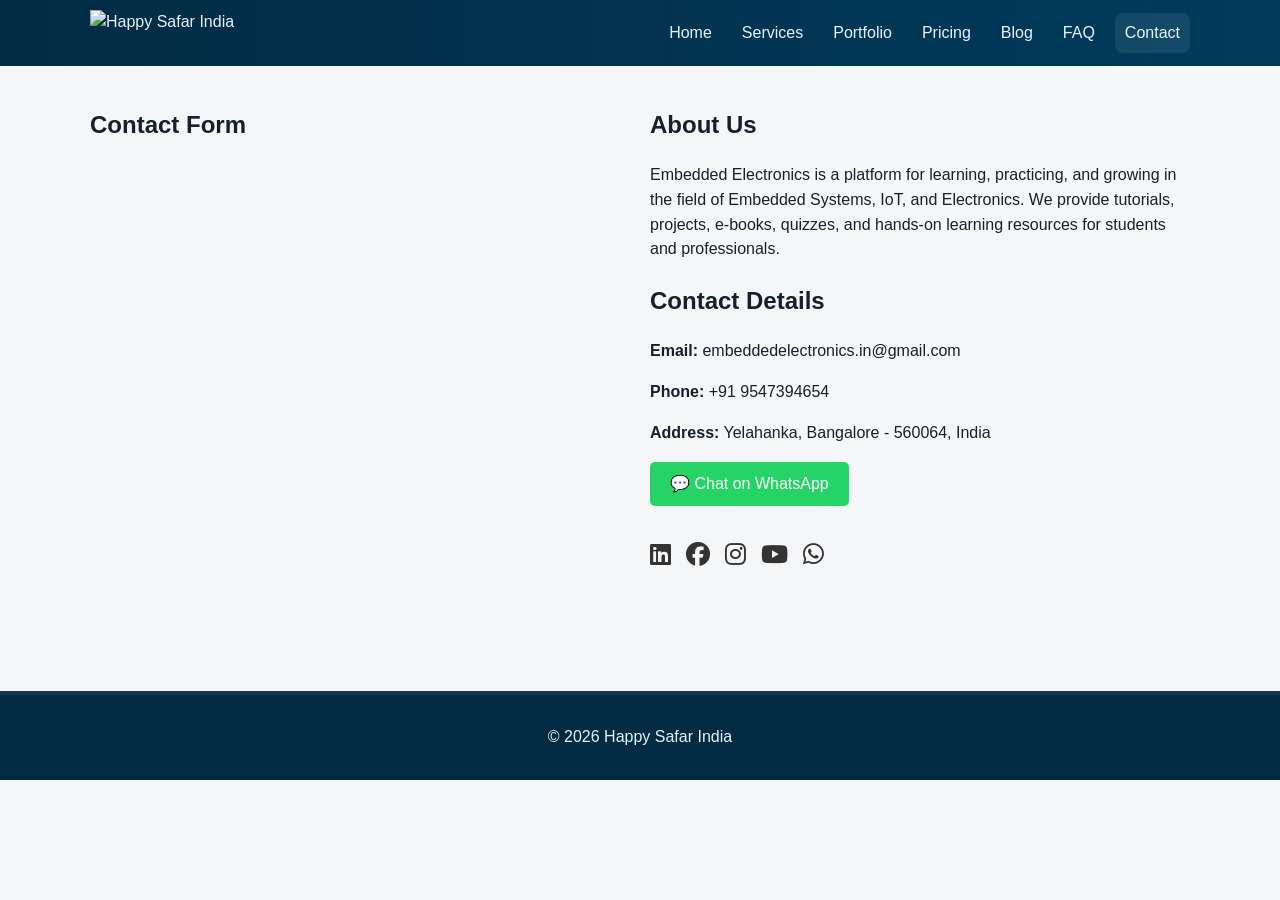
==== contact.html @ fb64983f "Add files via upload" ====
<!DOCTYPE html>
<html lang="en">
<head>
  <meta charset="utf-8" />
  <meta name="viewport" content="width=device-width,initial-scale=1" />
  <title>Happy Safar India — Contact</title>
  <link rel="stylesheet" href="styles.css" />
  <script defer src="scripts.js"></script>
  <!-- Font Awesome for Social Icons -->
  <link rel="stylesheet" href="https://cdnjs.cloudflare.com/ajax/libs/font-awesome/6.5.0/css/all.min.css">
</head>
<body>
<!-- Header Start -->
<header class="site-header">
  <div class="container">
    <a class="brand" href="index.html">
      <img src="assets/logo.png" alt="Happy Safar India" class="brand-logo" />
    </a>
    <button class="menu-toggle" aria-label="Toggle navigation" onclick="toggleMenu()">☰</button>
    <nav id="nav" class="nav">
        <a href="index.html">Home</a>
        <a href="services.html">Services</a>
        <a href="portfolio.html">Portfolio</a>
        <a href="pricing.html">Pricing</a>
        <a href="blog.html">Blog</a>
        <a href="faq.html">FAQ</a>
        <a class="active" href="contact.html">Contact</a>
    </nav>
  </div>
</header>
<!-- Header End -->

<!-- ===== Contact Section ===== -->
  <main class="container" style="display: flex; flex-wrap: wrap; gap: 20px; margin-top: 20px;">
    <!-- Left: Google Form -->
    <section style="flex: 1; min-width: 300px;">
      <h2>Contact Form</h2>
      <iframe src="https://forms.gle/4aQY38KhHuT3G9Sy9?embedded=true" width="100%" height="500" frameborder="0" marginheight="0" marginwidth="0">Loading…</iframe>
    </section>

    <!-- Right: Info & Social -->
    <section style="flex: 1; min-width: 250px;">

      <!-- About Us Section -->
      <h2>About Us</h2>
      <p>
        Embedded Electronics is a platform for learning, practicing, and growing in the field of 
        Embedded Systems, IoT, and Electronics. We provide tutorials, projects, e-books, quizzes, 
        and hands-on learning resources for students and professionals.
      </p>

      <!-- Contact Info -->
      <h2>Contact Details</h2>
      <p><strong>Email:</strong> embeddedelectronics.in@gmail.com</p>
      <p><strong>Phone:</strong> +91 9547394654</p>
      <p><strong>Address:</strong> Yelahanka, Bangalore - 560064, India</p>

      <!-- WhatsApp Chat Button -->
      <a href="https://wa.me/919547394654" target="_blank" style="display:inline-block; padding: 10px 20px; background-color: #25D366; color: white; border-radius: 5px; text-decoration: none; margin-bottom: 15px;">
        💬 Chat on WhatsApp
      </a>

      <!-- Social Media Links -->
      <div class="social-icons" style="margin-top: 15px; font-size: 1.5rem;">
        <a href="https://www.linkedin.com/company/embedded-electronics-tech/" target="_blank" class="social-link"><i class="fab fa-linkedin"></i></a>
        <a href="https://www.facebook.com/AdvancedEmbeddedSystem" target="_blank" class="social-link"><i class="fab fa-facebook"></i></a>
        <a href="https://www.instagram.com/embeddedelectronics.in/" target="_blank" class="social-link"><i class="fab fa-instagram"></i></a>
        <a href="https://www.youtube.com/channel/UCZ3oNzzRCjrCEYEEbbStM5A" target="_blank" class="social-link"><i class="fab fa-youtube"></i></a>
        <a href="https://whatsapp.com/channel/0029VbAnrL29WtCAT7e7JX1B" target="_blank" class="social-link"><i class="fab fa-whatsapp"></i></a>
      </div>
    </section>
  </main>

<!-- Footer Start -->
<footer class="site-footer">
  <div class="container">
    <p>© <span id="year"></span> Happy Safar India</p>
  </div>
</footer>
<!-- Footer End -->
</body>
</html>
---- styles.css ----
/* ===== Embedded Electronics — Shared Theme ===== */
/* -- Tweak brand colors here -- */
:root{
  --brand:#0b66b2;       /* primary blue */
  --brand-2:#00a99d;     /* accent teal */
  --ink:#17202a;         /* text */
  --muted:#6b7a86;
  --bg:#f4f6f8;
  --card:#ffffff;
  --maxw:1100px;
}

*{box-sizing:border-box}
html,body{margin:0;padding:0}
body{font-family:Inter,Segoe UI,Arial,Helvetica,sans-serif;background:var(--bg);color:var(--ink);line-height:1.55}

/* Containers */
.container{width:92%;max-width:var(--maxw);margin:0 auto}

/* Header & Nav */
.site-header{background:linear-gradient(90deg,#032b44,#003b5c);color:#e6f3fb;position:sticky;top:0;z-index:10}
.site-header .container{display:flex;align-items:center;justify-content:space-between;padding:10px 0}
.brand{display:flex;gap:10px;align-items:center;color:#e6f3fb;text-decoration:none}
.brand-logo{height:46px;width:auto}
.brand-name{font-weight:700;letter-spacing:0.2px}
.menu-toggle{display:none;background:transparent;border:0;color:#e6f3fb;font-size:22px;cursor:pointer}
.nav{display:flex;gap:10px}
.nav a{color:#e6f3fb;text-decoration:none;padding:8px 10px;border-radius:8px}
.nav a.active,.nav a:hover{background:rgba(255,255,255,0.08)}

/* Hero */
.hero{background-image:var(--hero);background-size:cover;background-position:center;padding:80px 0;color:white}
.hero .container{max-width:var(--maxw)}
.hero h1{margin:0 0 8px}
.hero p{max-width:720px;margin:0 0 14px}
.hero .btn{margin-right:10px}

/* Page & Cards */
.page{background:var(--card);margin:20px auto;padding:22px;border-radius:12px;box-shadow:0 10px 30px rgba(0,0,0,0.06)}
.page-header{margin-bottom:12px}
.grid-3{display:grid;grid-template-columns:repeat(3,1fr);gap:14px}
@media (max-width:900px){.grid-3{grid-template-columns:repeat(2,1fr)}}
@media (max-width:640px){.grid-3{grid-template-columns:1fr}}
.card{background:linear-gradient(180deg,#fff,#fbfdff);border:1px solid #e6eef5;padding:14px;border-radius:12px;box-shadow:0 10px 24px rgba(14,20,24,0.04)}
.card img{width:100%;height:160px;object-fit:cover;border-radius:8px;margin-bottom:10px}

/* Buttons */
.btn{display:inline-block;background:var(--brand);color:#fff;border:0;padding:10px 14px;border-radius:10px;text-decoration:none;cursor:pointer}
.btn:hover{filter:brightness(0.95)}
.btn.ghost{background:transparent;border:1px solid rgba(11,102,178,0.22);color:var(--brand)}
.btn.small{padding:8px 12px}

/* Forms */
input,select,textarea{width:100%;padding:10px;border:1px solid #d8e2ea;border-radius:8px;background:#fff}
label{display:block;margin:10px 0 4px}
.actions{display:flex;gap:10px;align-items:center;margin:10px 0}
.muted{color:var(--muted)}

/* Quiz Grid Layout */
.quiz-grid {
  display: grid;
  grid-template-columns: repeat(auto-fit, minmax(280px, 1fr));
  gap: 20px;
  margin-top: 20px;
}

.quiz-card {
  background: #f9f9f9;
  padding: 20px;
  border-radius: 12px;
  text-align: center;
  text-decoration: none;
  color: #333;
  box-shadow: 0 4px 8px rgba(0,0,0,0.1);
  transition: transform 0.2s ease;
}

.quiz-card:hover {
  transform: translateY(-5px);
  background: #eef5ff;
}

/* Quiz Container */
.quiz-container {
    max-width: 700px;
    margin: 0 auto;
    background: #ffffff;
    padding: 20px;
    border-radius: 10px;
    box-shadow: 0 0 15px rgba(0, 0, 0, 0.1);
    font-family: Arial, sans-serif;
}

/* Question Styling */
.quiz-question {
    margin-bottom: 20px;
}

.quiz-question h3 {
    font-size: 18px;
    margin-bottom: 10px;
}

/* Answer Options */
.quiz-question label {
    display: grid;
    grid-template-columns: auto 1fr; /* Radio button fixed column + text column */
    align-items: start; /* Align radio to top of text */
    gap: 8px;
    padding: 6px 8px;
    background: #f9f9f9;
    border-radius: 5px;
    cursor: pointer;
    transition: background 0.2s;
    text-align: left;
    width: 100%;
    line-height: 1.4;
    word-break: break-word;
}

.quiz-question label:hover {
    background: #ececec;
}

/* Radio Button Styling */
.quiz-question input[type="radio"] {
    margin-top: 3px;
    transform: scale(1.2);
}

/* Submit Button */
.quiz-submit {
    display: block;
    width: 100%;
    padding: 10px;
    background: #2196f3;
    color: white;
    font-size: 16px;
    border: none;
    border-radius: 5px;
    cursor: pointer;
    transition: background 0.2s;
}

.quiz-submit:hover {
    background: #0b7dda;
}

/* Result Styling */
.quiz-result {
    margin-top: 20px;
    padding: 10px;
    background: #e8f5e9;
    border-left: 5px solid #4caf50;
    border-radius: 5px;
}

/* Footer */
.site-footer{background:#032b44;color:#e6f3fb;margin-top:20px;border-top:4px solid rgba(255,255,255,0.06)}
.site-footer .container{padding:14px 0;text-align:center}

/* Responsive Nav */
@media (max-width:880px){
  .menu-toggle{display:block}
  .nav{display:none;position:absolute;right:4%;top:64px;background:#033a56;border:1px solid rgba(255,255,255,0.1);border-radius:12px;padding:10px;flex-direction:column;min-width:200px}
  .nav a{padding:10px}
  .hero{padding:54px 0}
  .page{padding:16px}
}

.social-icons {
  display: flex;
  gap: 15px;
  margin-top: 10px;
}

.social-link {
  font-size: 24px;
  color: #333;
  transition: color 0.3s ease;
}

.social-link:hover {
  color: #0077b5; /* Default LinkedIn Blue, you can customize */
}
.social-link:nth-child(2):hover { color: #1877f2; } /* Facebook */
.social-link:nth-child(3):hover { color: #e4405f; } /* Instagram */
.social-link:nth-child(4):hover { color: #ff0000; } /* YouTube */

.grid-2 {
  display: grid;
  grid-template-columns: repeat(auto-fit, minmax(320px, 1fr));
  gap: 1.5rem;
  margin-top: 1.5rem;
}

.video-card {
  background: #fff;
  border-radius: 10px;
  overflow: hidden;
  box-shadow: 0 2px 6px rgba(0,0,0,0.1);
  padding: 0.5rem;
  text-align: center;
}

.video-card p {
  margin-top: 0.5rem;
  font-size: 0.95rem;
  color: #333;
}
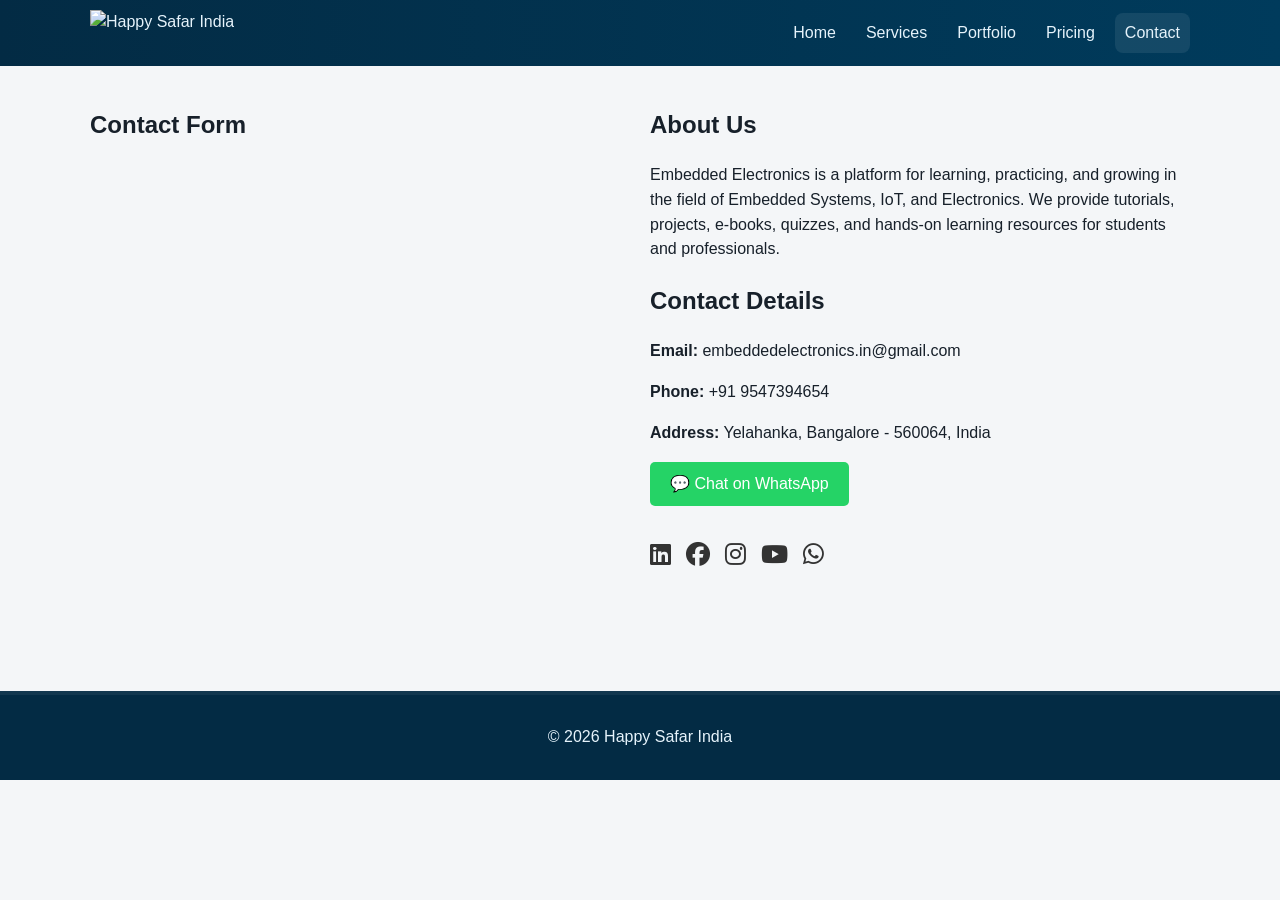
==== commit 9bcd7f85: "Update contact.html" ====
--- a/contact.html
+++ b/contact.html
@@ -22,8 +22,8 @@
         <a href="services.html">Services</a>
         <a href="portfolio.html">Portfolio</a>
         <a href="pricing.html">Pricing</a>
-        <a href="blog.html">Blog</a>
-        <a href="faq.html">FAQ</a>
+    <!--<a href="blog.html">Blog</a> -->
+    <!--<a href="faq.html">FAQ</a> -->
         <a class="active" href="contact.html">Contact</a>
     </nav>
   </div>
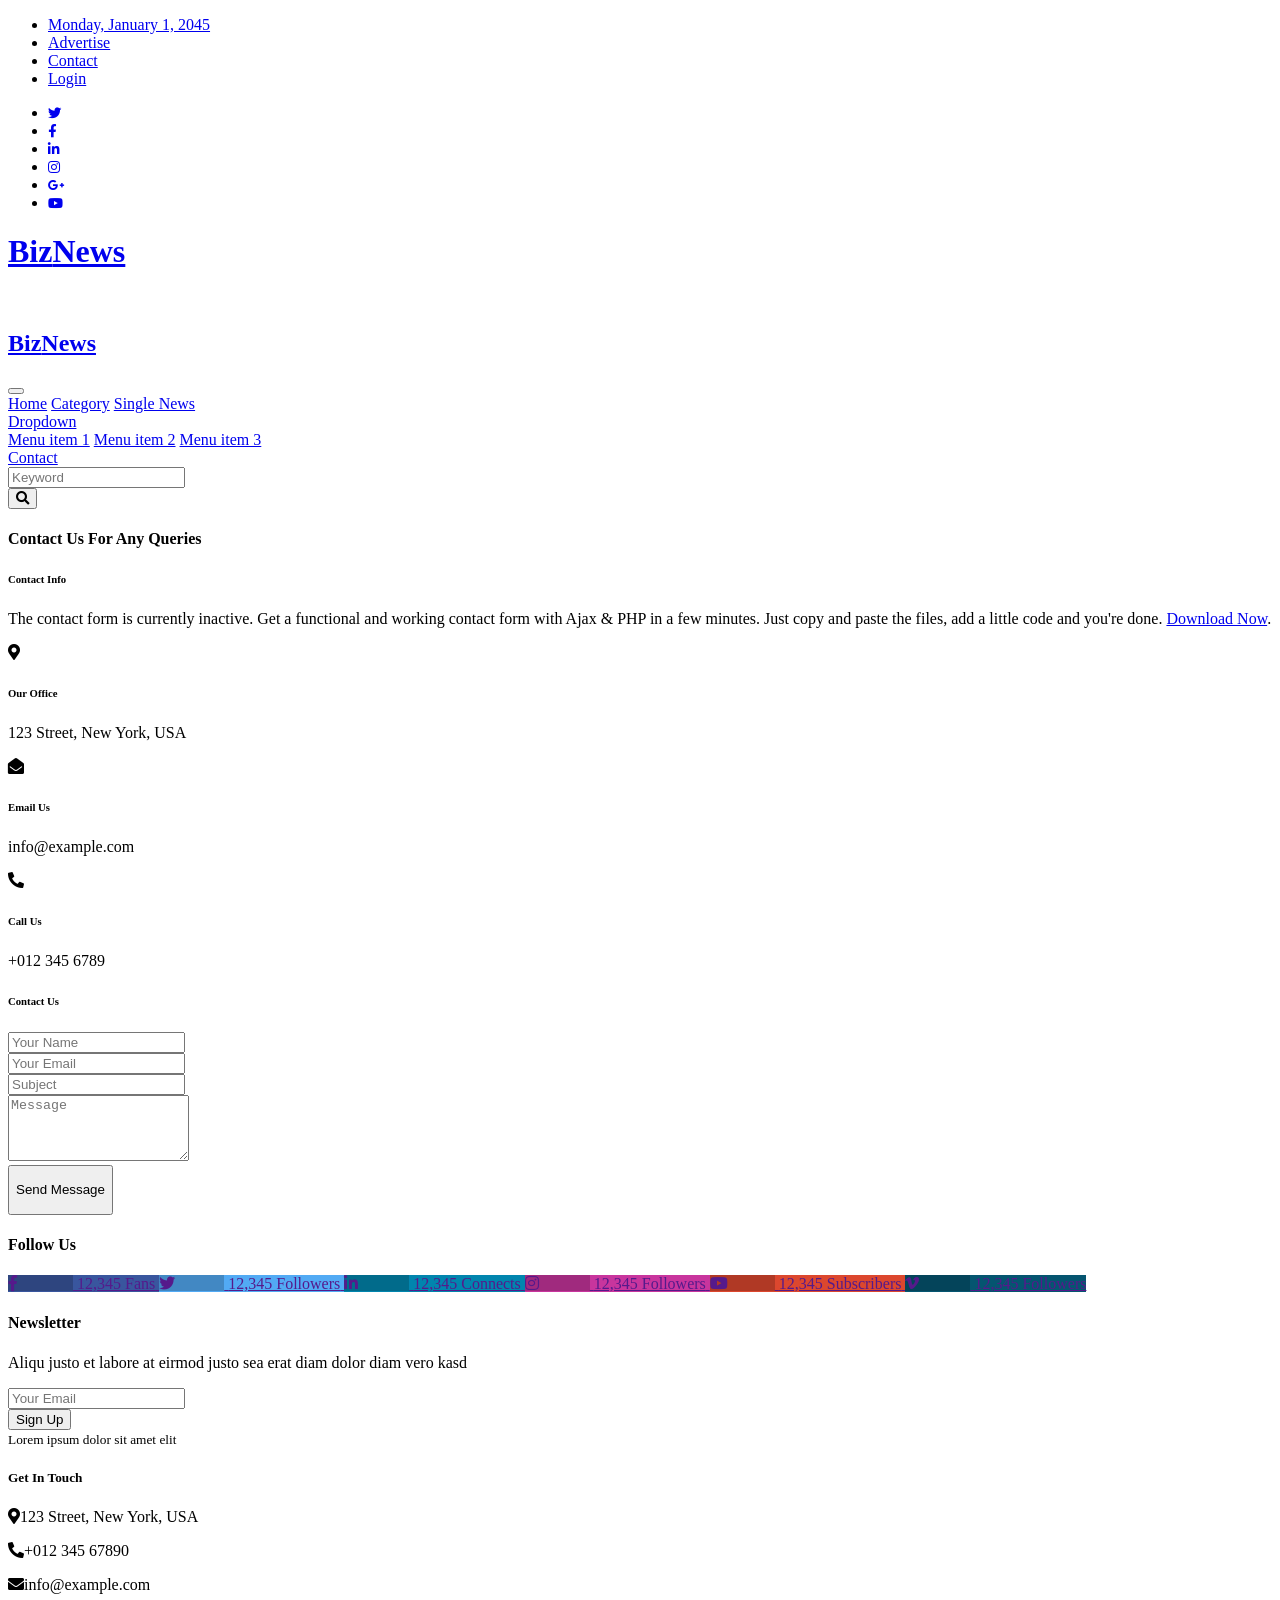
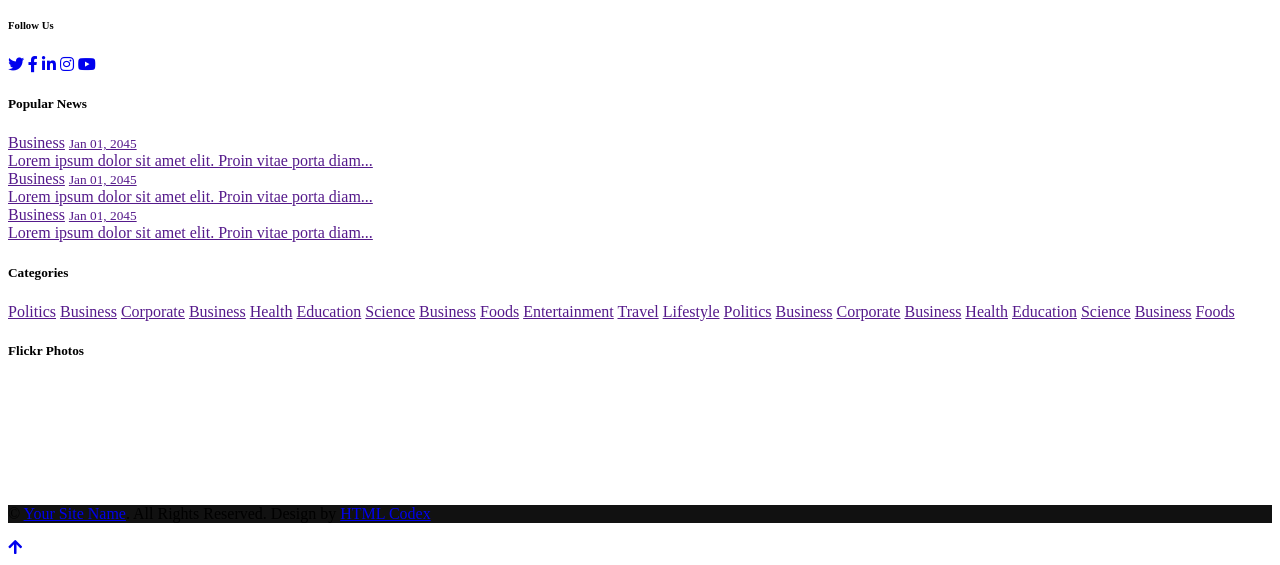
==== commit 4b03a408: "Add files via upload" ====
--- a/contact.html
+++ b/contact.html
@@ -1,82 +1,360 @@
-<!DOCTYPE html>
-<html lang="en">
-<head>
-  <meta charset="utf-8" />
-  <meta name="viewport" content="width=device-width,initial-scale=1" />
-  <title>Happy Safar India — Contact</title>
-  <link rel="stylesheet" href="styles.css" />
-  <script defer src="scripts.js"></script>
-  <!-- Font Awesome for Social Icons -->
-  <link rel="stylesheet" href="https://cdnjs.cloudflare.com/ajax/libs/font-awesome/6.5.0/css/all.min.css">
-</head>
-<body>
-<!-- Header Start -->
-<header class="site-header">
-  <div class="container">
-    <a class="brand" href="index.html">
-      <img src="assets/logo.png" alt="Happy Safar India" class="brand-logo" />
-    </a>
-    <button class="menu-toggle" aria-label="Toggle navigation" onclick="toggleMenu()">☰</button>
-    <nav id="nav" class="nav">
-        <a href="index.html">Home</a>
-        <a href="services.html">Services</a>
-        <a href="portfolio.html">Portfolio</a>
-        <a href="pricing.html">Pricing</a>
-    <!--<a href="blog.html">Blog</a> -->
-    <!--<a href="faq.html">FAQ</a> -->
-        <a class="active" href="contact.html">Contact</a>
-    </nav>
-  </div>
-</header>
-<!-- Header End -->
-
-<!-- ===== Contact Section ===== -->
-  <main class="container" style="display: flex; flex-wrap: wrap; gap: 20px; margin-top: 20px;">
-    <!-- Left: Google Form -->
-    <section style="flex: 1; min-width: 300px;">
-      <h2>Contact Form</h2>
-      <iframe src="https://forms.gle/4aQY38KhHuT3G9Sy9?embedded=true" width="100%" height="500" frameborder="0" marginheight="0" marginwidth="0">Loading…</iframe>
-    </section>
-
-    <!-- Right: Info & Social -->
-    <section style="flex: 1; min-width: 250px;">
-
-      <!-- About Us Section -->
-      <h2>About Us</h2>
-      <p>
-        Embedded Electronics is a platform for learning, practicing, and growing in the field of 
-        Embedded Systems, IoT, and Electronics. We provide tutorials, projects, e-books, quizzes, 
-        and hands-on learning resources for students and professionals.
-      </p>
-
-      <!-- Contact Info -->
-      <h2>Contact Details</h2>
-      <p><strong>Email:</strong> embeddedelectronics.in@gmail.com</p>
-      <p><strong>Phone:</strong> +91 9547394654</p>
-      <p><strong>Address:</strong> Yelahanka, Bangalore - 560064, India</p>
-
-      <!-- WhatsApp Chat Button -->
-      <a href="https://wa.me/919547394654" target="_blank" style="display:inline-block; padding: 10px 20px; background-color: #25D366; color: white; border-radius: 5px; text-decoration: none; margin-bottom: 15px;">
-        💬 Chat on WhatsApp
-      </a>
-
-      <!-- Social Media Links -->
-      <div class="social-icons" style="margin-top: 15px; font-size: 1.5rem;">
-        <a href="https://www.linkedin.com/company/embedded-electronics-tech/" target="_blank" class="social-link"><i class="fab fa-linkedin"></i></a>
-        <a href="https://www.facebook.com/AdvancedEmbeddedSystem" target="_blank" class="social-link"><i class="fab fa-facebook"></i></a>
-        <a href="https://www.instagram.com/embeddedelectronics.in/" target="_blank" class="social-link"><i class="fab fa-instagram"></i></a>
-        <a href="https://www.youtube.com/channel/UCZ3oNzzRCjrCEYEEbbStM5A" target="_blank" class="social-link"><i class="fab fa-youtube"></i></a>
-        <a href="https://whatsapp.com/channel/0029VbAnrL29WtCAT7e7JX1B" target="_blank" class="social-link"><i class="fab fa-whatsapp"></i></a>
-      </div>
-    </section>
-  </main>
-
-<!-- Footer Start -->
-<footer class="site-footer">
-  <div class="container">
-    <p>© <span id="year"></span> Happy Safar India</p>
-  </div>
-</footer>
-<!-- Footer End -->
-</body>
-</html>
+<!DOCTYPE html>
+<html lang="en">
+
+<head>
+    <meta charset="utf-8">
+    <title>BizNews - Free News Website Template</title>
+    <meta content="width=device-width, initial-scale=1.0" name="viewport">
+    <meta content="Free HTML Templates" name="keywords">
+    <meta content="Free HTML Templates" name="description">
+
+    <!-- Favicon -->
+    <link href="img/favicon.ico" rel="icon">
+
+    <!-- Google Web Fonts -->
+    <link rel="preconnect" href="https://fonts.gstatic.com">
+    <link href="https://fonts.googleapis.com/css2?family=Montserrat:wght@400;500;600;700&display=swap" rel="stylesheet">  
+
+    <!-- Font Awesome -->
+    <link href="https://cdnjs.cloudflare.com/ajax/libs/font-awesome/5.15.0/css/all.min.css" rel="stylesheet">
+
+    <!-- Libraries Stylesheet -->
+    <link href="lib/owlcarousel/assets/owl.carousel.min.css" rel="stylesheet">
+
+    <!-- Customized Bootstrap Stylesheet -->
+    <link href="css/style.css" rel="stylesheet">
+</head>
+
+<body>
+    <!-- Topbar Start -->
+    <div class="container-fluid d-none d-lg-block">
+        <div class="row align-items-center bg-dark px-lg-5">
+            <div class="col-lg-9">
+                <nav class="navbar navbar-expand-sm bg-dark p-0">
+                    <ul class="navbar-nav ml-n2">
+                        <li class="nav-item border-right border-secondary">
+                            <a class="nav-link text-body small" href="#">Monday, January 1, 2045</a>
+                        </li>
+                        <li class="nav-item border-right border-secondary">
+                            <a class="nav-link text-body small" href="#">Advertise</a>
+                        </li>
+                        <li class="nav-item border-right border-secondary">
+                            <a class="nav-link text-body small" href="#">Contact</a>
+                        </li>
+                        <li class="nav-item">
+                            <a class="nav-link text-body small" href="#">Login</a>
+                        </li>
+                    </ul>
+                </nav>
+            </div>
+            <div class="col-lg-3 text-right d-none d-md-block">
+                <nav class="navbar navbar-expand-sm bg-dark p-0">
+                    <ul class="navbar-nav ml-auto mr-n2">
+                        <li class="nav-item">
+                            <a class="nav-link text-body" href="#"><small class="fab fa-twitter"></small></a>
+                        </li>
+                        <li class="nav-item">
+                            <a class="nav-link text-body" href="#"><small class="fab fa-facebook-f"></small></a>
+                        </li>
+                        <li class="nav-item">
+                            <a class="nav-link text-body" href="#"><small class="fab fa-linkedin-in"></small></a>
+                        </li>
+                        <li class="nav-item">
+                            <a class="nav-link text-body" href="#"><small class="fab fa-instagram"></small></a>
+                        </li>
+                        <li class="nav-item">
+                            <a class="nav-link text-body" href="#"><small class="fab fa-google-plus-g"></small></a>
+                        </li>
+                        <li class="nav-item">
+                            <a class="nav-link text-body" href="#"><small class="fab fa-youtube"></small></a>
+                        </li>
+                    </ul>
+                </nav>
+            </div>
+        </div>
+        <div class="row align-items-center bg-white py-3 px-lg-5">
+            <div class="col-lg-4">
+                <a href="index.html" class="navbar-brand p-0 d-none d-lg-block">
+                    <h1 class="m-0 display-4 text-uppercase text-primary">Biz<span class="text-secondary font-weight-normal">News</span></h1>
+                </a>
+            </div>
+            <div class="col-lg-8 text-center text-lg-right">
+                <a href="https://htmlcodex.com"><img class="img-fluid" src="img/ads-728x90.png" alt=""></a>
+            </div>
+        </div>
+    </div>
+    <!-- Topbar End -->
+
+
+    <!-- Navbar Start -->
+    <div class="container-fluid p-0">
+        <nav class="navbar navbar-expand-lg bg-dark navbar-dark py-2 py-lg-0 px-lg-5">
+            <a href="index.html" class="navbar-brand d-block d-lg-none">
+                <h1 class="m-0 display-4 text-uppercase text-primary">Biz<span class="text-white font-weight-normal">News</span></h1>
+            </a>
+            <button type="button" class="navbar-toggler" data-toggle="collapse" data-target="#navbarCollapse">
+                <span class="navbar-toggler-icon"></span>
+            </button>
+            <div class="collapse navbar-collapse justify-content-between px-0 px-lg-3" id="navbarCollapse">
+                <div class="navbar-nav mr-auto py-0">
+                    <a href="index.html" class="nav-item nav-link">Home</a>
+                    <a href="category.html" class="nav-item nav-link">Category</a>
+                    <a href="single.html" class="nav-item nav-link">Single News</a>
+                    <div class="nav-item dropdown">
+                        <a href="#" class="nav-link dropdown-toggle" data-toggle="dropdown">Dropdown</a>
+                        <div class="dropdown-menu rounded-0 m-0">
+                            <a href="#" class="dropdown-item">Menu item 1</a>
+                            <a href="#" class="dropdown-item">Menu item 2</a>
+                            <a href="#" class="dropdown-item">Menu item 3</a>
+                        </div>
+                    </div>
+                    <a href="contact.html" class="nav-item nav-link active">Contact</a>
+                </div>
+                <div class="input-group ml-auto d-none d-lg-flex" style="width: 100%; max-width: 300px;">
+                    <input type="text" class="form-control border-0" placeholder="Keyword">
+                    <div class="input-group-append">
+                        <button class="input-group-text bg-primary text-dark border-0 px-3"><i
+                                class="fa fa-search"></i></button>
+                    </div>
+                </div>
+            </div>
+        </nav>
+    </div>
+    <!-- Navbar End -->
+
+
+    <!-- Contact Start -->
+    <div class="container-fluid mt-5 pt-3">
+        <div class="container">
+            <div class="row">
+                <div class="col-lg-8">
+                    <div class="section-title mb-0">
+                        <h4 class="m-0 text-uppercase font-weight-bold">Contact Us For Any Queries</h4>
+                    </div>
+                    <div class="bg-white border border-top-0 p-4 mb-3">
+                        <div class="mb-4">
+                            <h6 class="text-uppercase font-weight-bold">Contact Info</h6>
+                            <p class="mb-4">The contact form is currently inactive. Get a functional and working contact form with Ajax & PHP in a few minutes. Just copy and paste the files, add a little code and you're done. <a href="https://htmlcodex.com/contact-form">Download Now</a>.</p>
+							<div class="mb-3">
+                                <div class="d-flex align-items-center mb-2">
+                                    <i class="fa fa-map-marker-alt text-primary mr-2"></i>
+                                    <h6 class="font-weight-bold mb-0">Our Office</h6>
+                                </div>
+                                <p class="m-0">123 Street, New York, USA</p>
+                            </div>
+                            <div class="mb-3">
+                                <div class="d-flex align-items-center mb-2">
+                                    <i class="fa fa-envelope-open text-primary mr-2"></i>
+                                    <h6 class="font-weight-bold mb-0">Email Us</h6>
+                                </div>
+                                <p class="m-0">info@example.com</p>
+                            </div>
+                            <div class="mb-3">
+                                <div class="d-flex align-items-center mb-2">
+                                    <i class="fa fa-phone-alt text-primary mr-2"></i>
+                                    <h6 class="font-weight-bold mb-0">Call Us</h6>
+                                </div>
+                                <p class="m-0">+012 345 6789</p>
+                            </div>
+                        </div>
+                        <h6 class="text-uppercase font-weight-bold mb-3">Contact Us</h6>
+                        <form>
+                            <div class="form-row">
+                                <div class="col-md-6">
+                                    <div class="form-group">
+                                        <input type="text" class="form-control p-4" placeholder="Your Name" required="required"/>
+                                    </div>
+                                </div>
+                                <div class="col-md-6">
+                                    <div class="form-group">
+                                        <input type="email" class="form-control p-4" placeholder="Your Email" required="required"/>
+                                    </div>
+                                </div>
+                            </div>
+                            <div class="form-group">
+                                <input type="text" class="form-control p-4" placeholder="Subject" required="required"/>
+                            </div>
+                            <div class="form-group">
+                                <textarea class="form-control" rows="4" placeholder="Message" required="required"></textarea>
+                            </div>
+                            <div>
+                                <button class="btn btn-primary font-weight-semi-bold px-4" style="height: 50px;"
+                                    type="submit">Send Message</button>
+                            </div>
+                        </form>
+                    </div>
+                </div>
+                <div class="col-lg-4">
+                    <!-- Social Follow Start -->
+                    <div class="mb-3">
+                        <div class="section-title mb-0">
+                            <h4 class="m-0 text-uppercase font-weight-bold">Follow Us</h4>
+                        </div>
+                        <div class="bg-white border border-top-0 p-3">
+                            <a href="" class="d-block w-100 text-white text-decoration-none mb-3" style="background: #39569E;">
+                                <i class="fab fa-facebook-f text-center py-4 mr-3" style="width: 65px; background: rgba(0, 0, 0, .2);"></i>
+                                <span class="font-weight-medium">12,345 Fans</span>
+                            </a>
+                            <a href="" class="d-block w-100 text-white text-decoration-none mb-3" style="background: #52AAF4;">
+                                <i class="fab fa-twitter text-center py-4 mr-3" style="width: 65px; background: rgba(0, 0, 0, .2);"></i>
+                                <span class="font-weight-medium">12,345 Followers</span>
+                            </a>
+                            <a href="" class="d-block w-100 text-white text-decoration-none mb-3" style="background: #0185AE;">
+                                <i class="fab fa-linkedin-in text-center py-4 mr-3" style="width: 65px; background: rgba(0, 0, 0, .2);"></i>
+                                <span class="font-weight-medium">12,345 Connects</span>
+                            </a>
+                            <a href="" class="d-block w-100 text-white text-decoration-none mb-3" style="background: #C8359D;">
+                                <i class="fab fa-instagram text-center py-4 mr-3" style="width: 65px; background: rgba(0, 0, 0, .2);"></i>
+                                <span class="font-weight-medium">12,345 Followers</span>
+                            </a>
+                            <a href="" class="d-block w-100 text-white text-decoration-none mb-3" style="background: #DC472E;">
+                                <i class="fab fa-youtube text-center py-4 mr-3" style="width: 65px; background: rgba(0, 0, 0, .2);"></i>
+                                <span class="font-weight-medium">12,345 Subscribers</span>
+                            </a>
+                            <a href="" class="d-block w-100 text-white text-decoration-none" style="background: #055570;">
+                                <i class="fab fa-vimeo-v text-center py-4 mr-3" style="width: 65px; background: rgba(0, 0, 0, .2);"></i>
+                                <span class="font-weight-medium">12,345 Followers</span>
+                            </a>
+                        </div>
+                    </div>
+                    <!-- Social Follow End -->
+
+                    <!-- Newsletter Start -->
+                    <div class="mb-3">
+                        <div class="section-title mb-0">
+                            <h4 class="m-0 text-uppercase font-weight-bold">Newsletter</h4>
+                        </div>
+                        <div class="bg-white text-center border border-top-0 p-3">
+                            <p>Aliqu justo et labore at eirmod justo sea erat diam dolor diam vero kasd</p>
+                            <div class="input-group mb-2" style="width: 100%;">
+                                <input type="text" class="form-control form-control-lg" placeholder="Your Email">
+                                <div class="input-group-append">
+                                    <button class="btn btn-primary font-weight-bold px-3">Sign Up</button>
+                                </div>
+                            </div>
+                            <small>Lorem ipsum dolor sit amet elit</small>
+                        </div>
+                    </div>
+                    <!-- Newsletter End -->
+                </div>
+            </div>
+        </div>
+    </div>
+    <!-- Contact End -->
+
+    <!-- Footer Start -->
+    <div class="container-fluid bg-dark pt-5 px-sm-3 px-md-5 mt-5">
+        <div class="row py-4">
+            <div class="col-lg-3 col-md-6 mb-5">
+                <h5 class="mb-4 text-white text-uppercase font-weight-bold">Get In Touch</h5>
+                <p class="font-weight-medium"><i class="fa fa-map-marker-alt mr-2"></i>123 Street, New York, USA</p>
+                <p class="font-weight-medium"><i class="fa fa-phone-alt mr-2"></i>+012 345 67890</p>
+                <p class="font-weight-medium"><i class="fa fa-envelope mr-2"></i>info@example.com</p>
+                <h6 class="mt-4 mb-3 text-white text-uppercase font-weight-bold">Follow Us</h6>
+                <div class="d-flex justify-content-start">
+                    <a class="btn btn-lg btn-secondary btn-lg-square mr-2" href="#"><i class="fab fa-twitter"></i></a>
+                    <a class="btn btn-lg btn-secondary btn-lg-square mr-2" href="#"><i class="fab fa-facebook-f"></i></a>
+                    <a class="btn btn-lg btn-secondary btn-lg-square mr-2" href="#"><i class="fab fa-linkedin-in"></i></a>
+                    <a class="btn btn-lg btn-secondary btn-lg-square mr-2" href="#"><i class="fab fa-instagram"></i></a>
+                    <a class="btn btn-lg btn-secondary btn-lg-square" href="#"><i class="fab fa-youtube"></i></a>
+                </div>
+            </div>
+            <div class="col-lg-3 col-md-6 mb-5">
+                <h5 class="mb-4 text-white text-uppercase font-weight-bold">Popular News</h5>
+                <div class="mb-3">
+                    <div class="mb-2">
+                        <a class="badge badge-primary text-uppercase font-weight-semi-bold p-1 mr-2" href="">Business</a>
+                        <a class="text-body" href=""><small>Jan 01, 2045</small></a>
+                    </div>
+                    <a class="small text-body text-uppercase font-weight-medium" href="">Lorem ipsum dolor sit amet elit. Proin vitae porta diam...</a>
+                </div>
+                <div class="mb-3">
+                    <div class="mb-2">
+                        <a class="badge badge-primary text-uppercase font-weight-semi-bold p-1 mr-2" href="">Business</a>
+                        <a class="text-body" href=""><small>Jan 01, 2045</small></a>
+                    </div>
+                    <a class="small text-body text-uppercase font-weight-medium" href="">Lorem ipsum dolor sit amet elit. Proin vitae porta diam...</a>
+                </div>
+                <div class="">
+                    <div class="mb-2">
+                        <a class="badge badge-primary text-uppercase font-weight-semi-bold p-1 mr-2" href="">Business</a>
+                        <a class="text-body" href=""><small>Jan 01, 2045</small></a>
+                    </div>
+                    <a class="small text-body text-uppercase font-weight-medium" href="">Lorem ipsum dolor sit amet elit. Proin vitae porta diam...</a>
+                </div>
+            </div>
+            <div class="col-lg-3 col-md-6 mb-5">
+                <h5 class="mb-4 text-white text-uppercase font-weight-bold">Categories</h5>
+                <div class="m-n1">
+                    <a href="" class="btn btn-sm btn-secondary m-1">Politics</a>
+                    <a href="" class="btn btn-sm btn-secondary m-1">Business</a>
+                    <a href="" class="btn btn-sm btn-secondary m-1">Corporate</a>
+                    <a href="" class="btn btn-sm btn-secondary m-1">Business</a>
+                    <a href="" class="btn btn-sm btn-secondary m-1">Health</a>
+                    <a href="" class="btn btn-sm btn-secondary m-1">Education</a>
+                    <a href="" class="btn btn-sm btn-secondary m-1">Science</a>
+                    <a href="" class="btn btn-sm btn-secondary m-1">Business</a>
+                    <a href="" class="btn btn-sm btn-secondary m-1">Foods</a>
+                    <a href="" class="btn btn-sm btn-secondary m-1">Entertainment</a>
+                    <a href="" class="btn btn-sm btn-secondary m-1">Travel</a>
+                    <a href="" class="btn btn-sm btn-secondary m-1">Lifestyle</a>
+                    <a href="" class="btn btn-sm btn-secondary m-1">Politics</a>
+                    <a href="" class="btn btn-sm btn-secondary m-1">Business</a>
+                    <a href="" class="btn btn-sm btn-secondary m-1">Corporate</a>
+                    <a href="" class="btn btn-sm btn-secondary m-1">Business</a>
+                    <a href="" class="btn btn-sm btn-secondary m-1">Health</a>
+                    <a href="" class="btn btn-sm btn-secondary m-1">Education</a>
+                    <a href="" class="btn btn-sm btn-secondary m-1">Science</a>
+                    <a href="" class="btn btn-sm btn-secondary m-1">Business</a>
+                    <a href="" class="btn btn-sm btn-secondary m-1">Foods</a>
+                </div>
+            </div>
+            <div class="col-lg-3 col-md-6 mb-5">
+                <h5 class="mb-4 text-white text-uppercase font-weight-bold">Flickr Photos</h5>
+                <div class="row">
+                    <div class="col-4 mb-3">
+                        <a href=""><img class="w-100" src="img/news-110x110-1.jpg" alt=""></a>
+                    </div>
+                    <div class="col-4 mb-3">
+                        <a href=""><img class="w-100" src="img/news-110x110-2.jpg" alt=""></a>
+                    </div>
+                    <div class="col-4 mb-3">
+                        <a href=""><img class="w-100" src="img/news-110x110-3.jpg" alt=""></a>
+                    </div>
+                    <div class="col-4 mb-3">
+                        <a href=""><img class="w-100" src="img/news-110x110-4.jpg" alt=""></a>
+                    </div>
+                    <div class="col-4 mb-3">
+                        <a href=""><img class="w-100" src="img/news-110x110-5.jpg" alt=""></a>
+                    </div>
+                    <div class="col-4 mb-3">
+                        <a href=""><img class="w-100" src="img/news-110x110-1.jpg" alt=""></a>
+                    </div>
+                </div>
+            </div>
+        </div>
+    </div>
+    <div class="container-fluid py-4 px-sm-3 px-md-5" style="background: #111111;">
+        <p class="m-0 text-center">&copy; <a href="#">Your Site Name</a>. All Rights Reserved. 
+		
+		<!--/*** This template is free as long as you keep the footer author’s credit link/attribution link/backlink. If you'd like to use the template without the footer author’s credit link/attribution link/backlink, you can purchase the Credit Removal License from "https://htmlcodex.com/credit-removal". Thank you for your support. ***/-->
+		Design by <a href="https://htmlcodex.com">HTML Codex</a></p>
+    </div>
+    <!-- Footer End -->
+
+
+    <!-- Back to Top -->
+    <a href="#" class="btn btn-primary btn-square back-to-top"><i class="fa fa-arrow-up"></i></a>
+
+
+    <!-- JavaScript Libraries -->
+    <script src="https://code.jquery.com/jquery-3.4.1.min.js"></script>
+    <script src="https://stackpath.bootstrapcdn.com/bootstrap/4.4.1/js/bootstrap.bundle.min.js"></script>
+    <script src="lib/easing/easing.min.js"></script>
+    <script src="lib/owlcarousel/owl.carousel.min.js"></script>
+
+    <!-- Template Javascript -->
+    <script src="js/main.js"></script>
+</body>
+
+</html>
